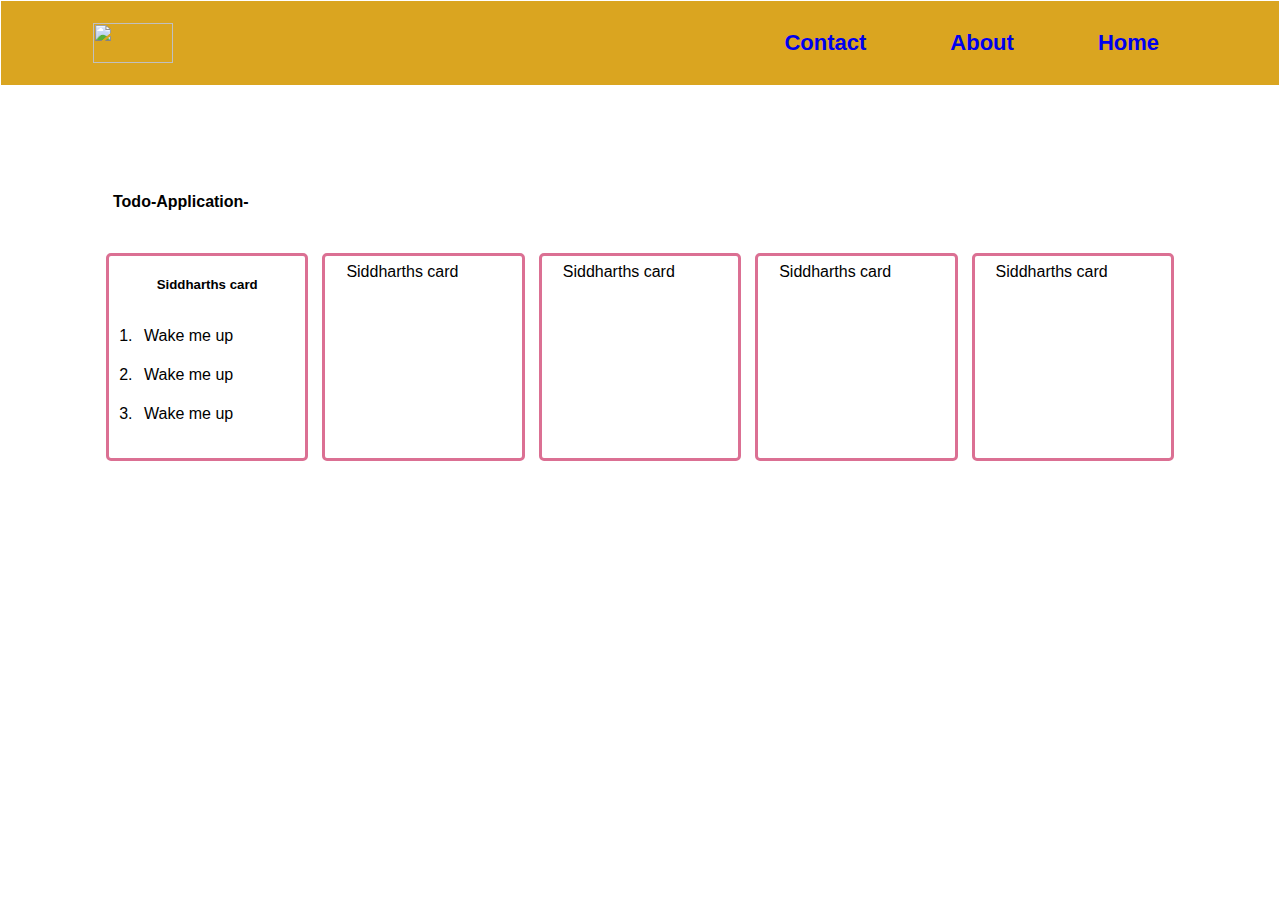
==== index.html @ a3d5f3e5 "" ====
<!DOCTYPE html>
<html lang="en">

<head>

    <link rel="stylesheet" href="style.css" />
    <meta charset="UTF-8">
    <meta http-equiv="X-UA-Compatible" content="IE=edge">
    <meta name="viewport" content="width=device-width, initial-scale=1.0">
    <title>Wow-Todo</title>
</head>

<header class="wrapper-header">
    <div class="wrapper-margin">
        <ul class="header-list">
            <img src="clipboard-list-solid.svg" class="header-list-img" width="80px" height="40px">
            <li class="header-list-element header-list-order "><a class="list-element-link"
                    href="#"><strong>Home</strong></strong></a></li>
            <li class="header-list-element header-list-order"><a class="list-element-link"
                    href="#"><strong>About</strong></strong></a></li>
            <li class="header-list-element header-list-order"><a class="list-element-link" href="#"><strong>Contact
                    </strong></strong></a></li>
        </ul>
    </div>
</header>

<body>
    <div class="wrapper-margin">
        <div class="wrapper-title">
            <h4>Todo-Application-</h4>
        </div>
        <div class="wrapper-cards">
            <!-- cards -->
            <div class="card-style">
                <h5 class="card-center">Siddharths card</h5>
                <ol>
                    <li>Wake me up</li>
                    <li>Wake me up</li>
                    <li>Wake me up</li>
                </ol>
            </div>
            <div class="card-style"><label>Siddharths card</label></div>
            <div class="card-style"><label>Siddharths card</label></div>
            <div class="card-style"><label>Siddharths card</label></div>
            <div class="card-style"><label>Siddharths card</label></div>

        </div>
    </div>
</body>

</html>
---- style.css ----
* {
  padding: 7px;
  margin: 7px;
  font-family: Arial, Helvetica, sans-serif;
}
.wrapper-margin {
  margin-left: 50px;
  margin-right: 50px;
}
.wrapper-header {
  margin: -27px;
  height: 70px;
  text-align: center;
  text-decoration: dashed;
  background-color: goldenrod;
  font-size: 22px;
}
.header-list {
  list-style-type: none;
}

.header-list-img {
  float: left;
  position: relative;
  top: 50%;
  transform: translateY(-50%);
}
.header-list-element {
  display: inline;
}
.header-list-order {
  float: right;
  position: relative;
  top: 50%;
  transform: translateY(-50%);
}

.list-element-link {
  text-decoration: none;
}

.wrapper-title {
  text-align: left;
  margin-top: 100px;
}

.wrapper-cards {
  display: grid;
  grid-template-columns: 20% 20% 20% 20% 20%;
}

.card-style {
  border: palevioletred solid;
  border-radius: 5px;
}
.card-center {
  text-align: center;
}
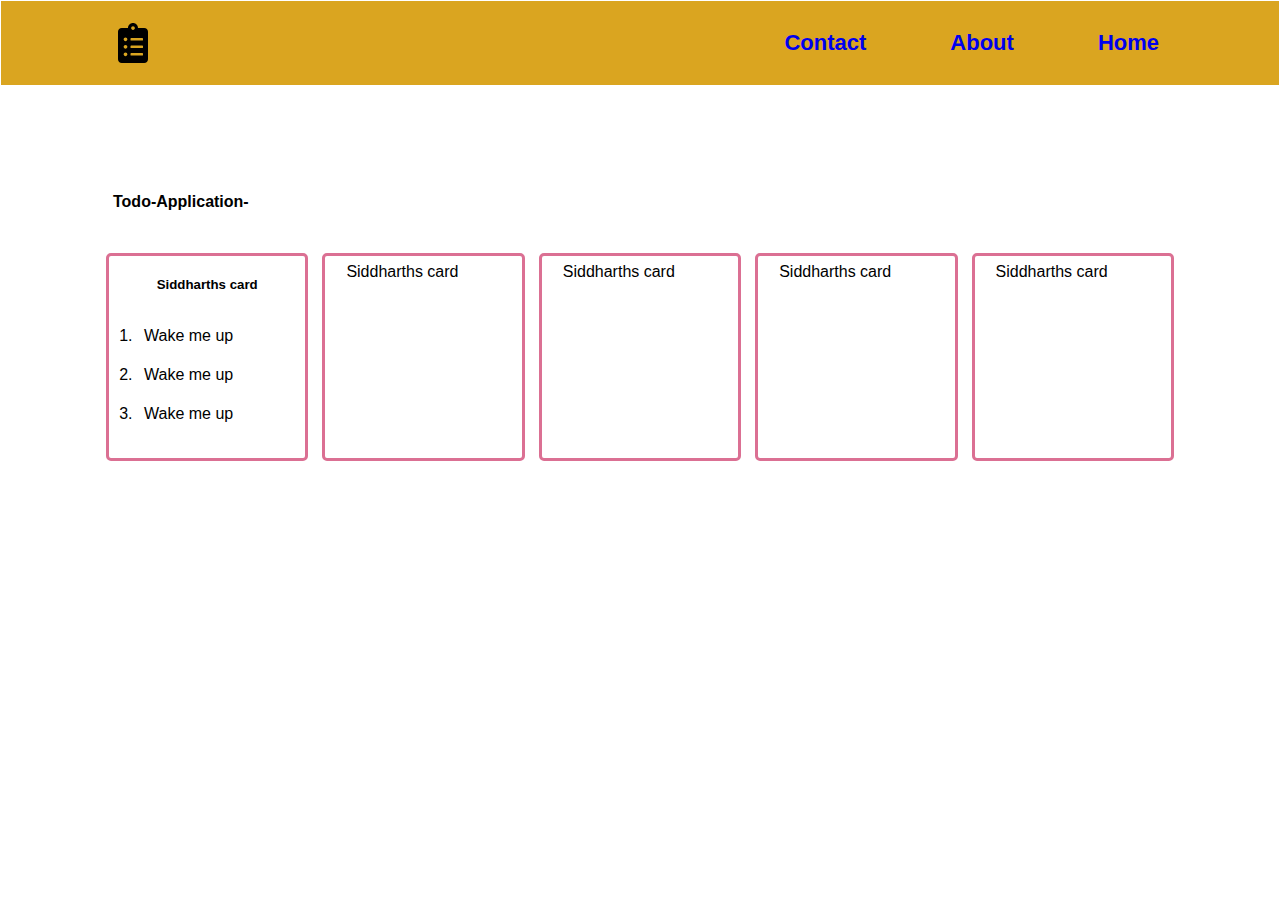
==== commit bd4a3cff: "Fix:Image src not working Implemented:" ====
--- a/index.html
+++ b/index.html
@@ -13,7 +13,7 @@
 <header class="wrapper-header">
     <div class="wrapper-margin">
         <ul class="header-list">
-            <img src="clipboard-list-solid.svg" class="header-list-img" width="80px" height="40px">
+            <img src="Images/clipboard-list-solid.svg" class="header-list-img" width="80px" height="40px">
             <li class="header-list-element header-list-order "><a class="list-element-link"
                     href="#"><strong>Home</strong></strong></a></li>
             <li class="header-list-element header-list-order"><a class="list-element-link"
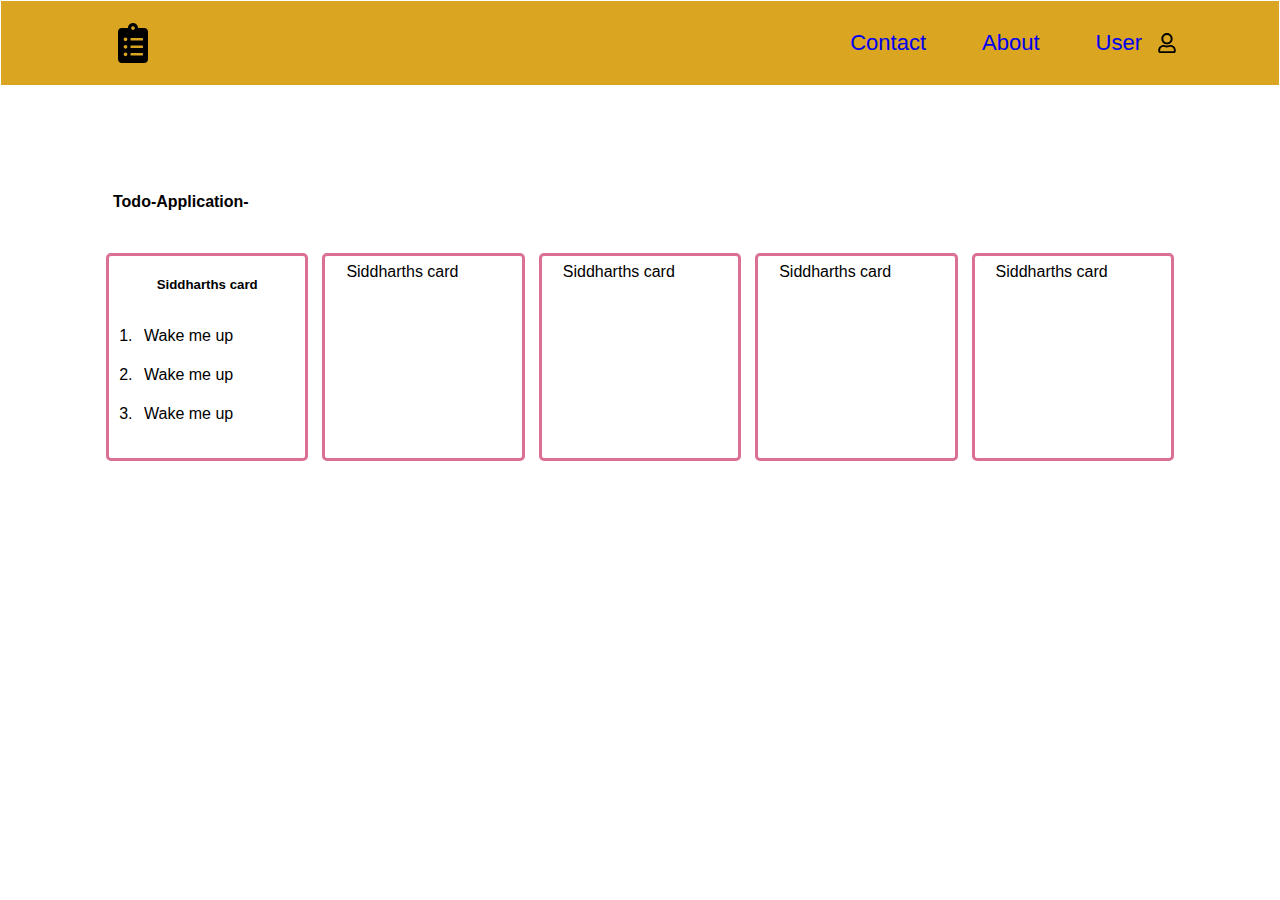
==== commit fb8c6507: "" ====
--- a/index.html
+++ b/index.html
@@ -14,12 +14,14 @@
     <div class="wrapper-margin">
         <ul class="header-list">
             <img src="Images/clipboard-list-solid.svg" class="header-list-img" width="80px" height="40px">
-            <li class="header-list-element header-list-order "><a class="list-element-link"
-                    href="#"><strong>Home</strong></strong></a></li>
-            <li class="header-list-element header-list-order"><a class="list-element-link"
-                    href="#"><strong>About</strong></strong></a></li>
-            <li class="header-list-element header-list-order"><a class="list-element-link" href="#"><strong>Contact
-                    </strong></strong></a></li>
+            <div class="header-list-element">
+                <img class="header-list-order  margin-user" src="Images/user-regular.svg" width="40px" height="20px">
+                <li class="header-list-order "><a class="list-element-link" href="#">User</a></li>
+
+            </div>
+            <li class="header-list-element header-list-order"><a class="list-element-link" href="#">About</a></li>
+            <li class="header-list-element header-list-order"><a class="list-element-link" href="#">Contact
+                </a></li>
         </ul>
     </div>
 </header>
--- a/style.css
+++ b/style.css
@@ -56,3 +56,7 @@
 .card-center {
   text-align: center;
 }
+
+.margin-user {
+  margin-left: -30px;
+}
